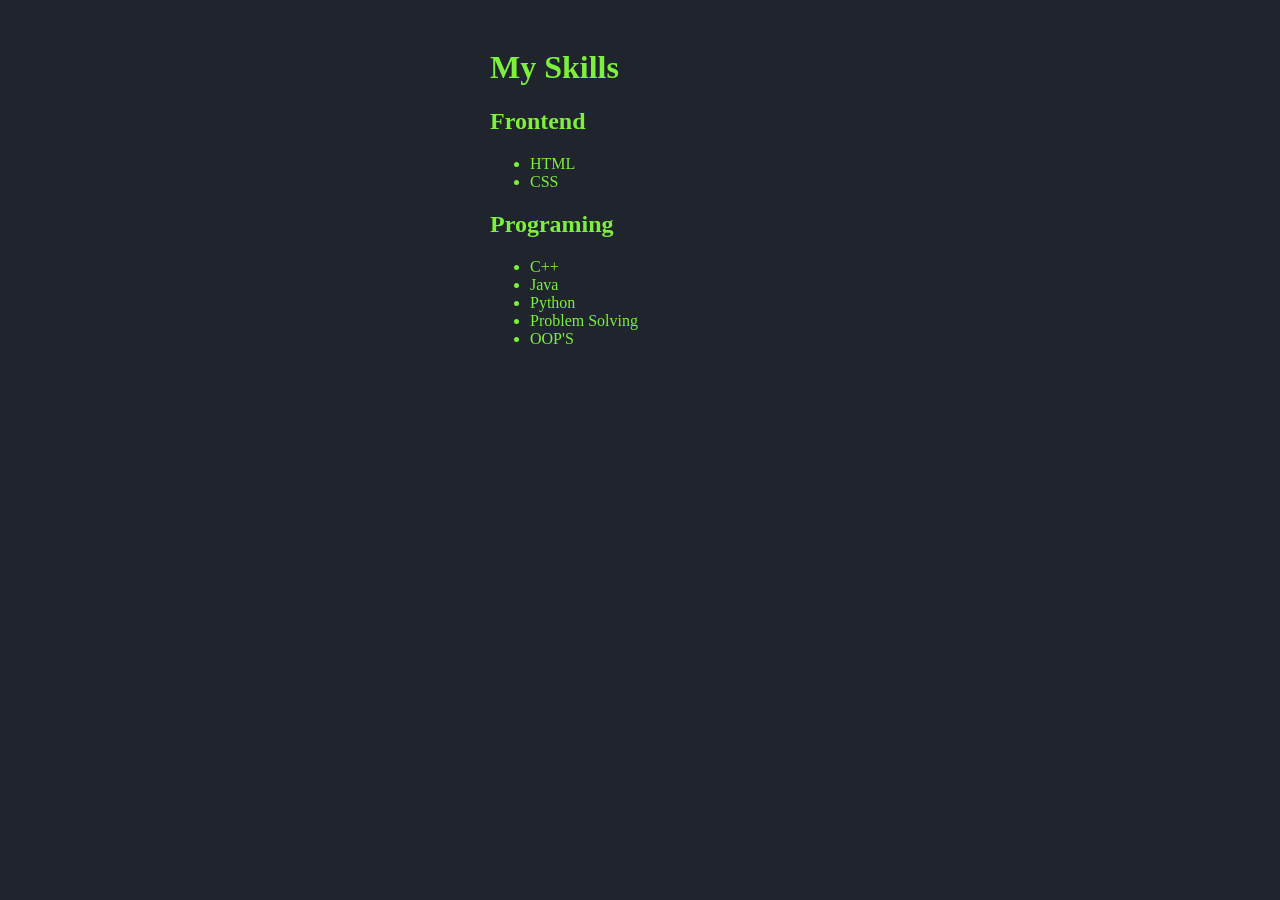
==== skill.html @ 289a408a "First Commit" ====
<!DOCTYPE html>
<html lang="en">
<head>
    <meta charset="UTF-8">
    <meta name="viewport" content="width=device-width, initial-scale=1.0">
    <title>Document</title>
    <link rel="stylesheet" href="./skill.css">
</head>
<body>
    <div class="anim">
        <div class="bar" style="--i:1;"></div>
        <div class="bar" style="--i:2;"></div>
        <div class="bar" style="--i:3;"></div>
        <div class="bar" style="--i:4;"></div>
        <div class="bar" style="--i:5;"></div>
        <div class="bar" style="--i:6;"></div>
        <div class="bar" style="--i:7;"></div>
    </div>
   
    <div class="skill">
         <h1> My Skills </h1>
        <h2> Frontend </h2>
        <ul> 
            <li> HTML</li>
            <li> CSS </li>
        </ul>
        <h2> Programing</h2>
        <ul> 
            <li> C++</li>
            <li>Java</li>
            <li> Python </li>
            <li> Problem Solving </li>
            <li>OOP'S</li>
        </ul>
    </div>
</body>
</html>
---- skill.css ----
.skill{
    display: block;
    width: 300px;
    margin: auto;
    padding: 20px;
    color: #7cf03d;
    visibility: hidden;
    opacity: 0;
    animation: display 1.5s linear forwards;
    animation-delay: 1.4s
}
@keyframes display{
    100%{
        visibility: visible;
        opacity: 1;
    }
}
.anim{
    top: 0;
    left: 0;
    position: absolute;
    height:100%;
    width: 100%;
    flex-direction: column;
    z-index: -1;
    display: flex;
}
.anim .bar{
    width: 100%;
    height: 16.6%;
    background: #1f242d;
    transform: translatex(-100%);
    animation: show .5s ease-in-out forwards;
    animation-delay: calc(.1s * var(--i));
}
@keyframes show{
    100%{
        transform: translatex(0%);
    }
}
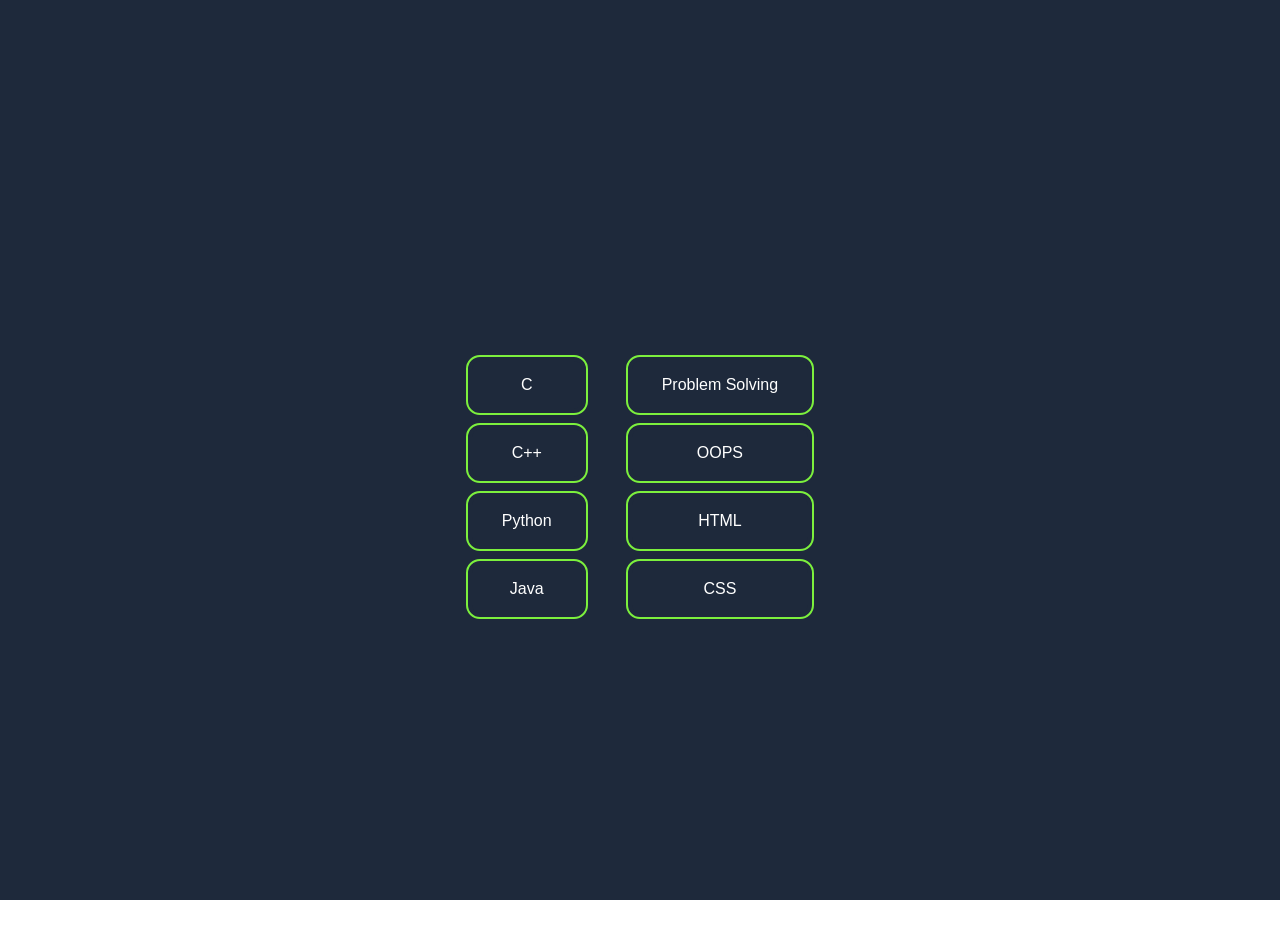
==== commit f4d77bfb: "Add files via upload" ====
--- a/skill.html
+++ b/skill.html
@@ -1,37 +1,40 @@
-<!DOCTYPE html>
-<html lang="en">
-<head>
-    <meta charset="UTF-8">
-    <meta name="viewport" content="width=device-width, initial-scale=1.0">
-    <title>Document</title>
-    <link rel="stylesheet" href="./skill.css">
-</head>
-<body>
-    <div class="anim">
-        <div class="bar" style="--i:1;"></div>
-        <div class="bar" style="--i:2;"></div>
-        <div class="bar" style="--i:3;"></div>
-        <div class="bar" style="--i:4;"></div>
-        <div class="bar" style="--i:5;"></div>
-        <div class="bar" style="--i:6;"></div>
-        <div class="bar" style="--i:7;"></div>
-    </div>
-   
-    <div class="skill">
-         <h1> My Skills </h1>
-        <h2> Frontend </h2>
-        <ul> 
-            <li> HTML</li>
-            <li> CSS </li>
-        </ul>
-        <h2> Programing</h2>
-        <ul> 
-            <li> C++</li>
-            <li>Java</li>
-            <li> Python </li>
-            <li> Problem Solving </li>
-            <li>OOP'S</li>
-        </ul>
-    </div>
-</body>
+<!DOCTYPE html>
+<html lang="en">
+<head>
+    <meta charset="UTF-8">
+    <meta name="viewport" content="width=device-width, initial-scale=1.0">
+    <title>Document</title>
+    <link rel="stylesheet" href="./skill.css">
+</head>
+<body>
+    <div class="anim">
+        <div class="bar" style="--i:1;"></div>
+        <div class="bar" style="--i:2;"></div>
+        <div class="bar" style="--i:3;"></div>
+        <div class="bar" style="--i:4;"></div>
+        <div class="bar" style="--i:5;"></div>
+        <div class="bar" style="--i:6;"></div>
+        <div class="bar" style="--i:7;"></div>
+    </div>
+   
+    
+    <h1> My Skills</h1>
+     <section class="main">
+        
+        <div class="skil">
+            <div class="pro"> C</div>
+            <div class="pro"> C++</div>
+            <div class="pro"> Python</div>
+            <div class="pro"> Java</div>
+        </div>
+        <div class="skil">
+            <div class="pro"> Problem Solving</div>
+            <div class="pro"> OOPS</div>
+            <div class="pro"> HTML </div>
+            <div class="pro"> CSS </div>
+        </div>
+    </section>
+
+
+</body>
 </html>
--- a/skill.css
+++ b/skill.css
@@ -1,40 +1,97 @@
-.skill{
-    display: block;
-    width: 300px;
-    margin: auto;
-    padding: 20px;
-    color: #7cf03d;
-    visibility: hidden;
-    opacity: 0;
-    animation: display 1.5s linear forwards;
-    animation-delay: 1.4s
-}
-@keyframes display{
-    100%{
-        visibility: visible;
-        opacity: 1;
-    }
-}
-.anim{
-    top: 0;
-    left: 0;
-    position: absolute;
-    height:100%;
-    width: 100%;
-    flex-direction: column;
-    z-index: -1;
-    display: flex;
-}
-.anim .bar{
-    width: 100%;
-    height: 16.6%;
-    background: #1f242d;
-    transform: translatex(-100%);
-    animation: show .5s ease-in-out forwards;
-    animation-delay: calc(.1s * var(--i));
-}
-@keyframes show{
-    100%{
-        transform: translatex(0%);
-    }
-}+
+h1{
+    text-align: center;
+    color: #7cf03d;
+    visibility: hidden;
+    opacity: 0;
+    animation: display 1.5s linear forwards;
+    animation-delay: 1.4s
+}
+@keyframes display{
+    100%{
+        visibility: visible;
+        opacity: 1;
+    }
+}
+.anim{
+    position: absolute;
+    top: 0;
+    left: 0;
+    height: 100%;
+    width: 100%;
+    display: flex;
+    flex-direction: column;
+    z-index: 0;
+}
+
+.anim .bar{
+    width: 100%;
+    height: calc(100% / 7);  
+    background: #1e293b;
+
+    transform: translateX(-100%);
+
+    animation: show 0.5s ease-in-out forwards;
+    animation-delay: calc(0.1s * var(--i));
+}
+
+@keyframes show{
+    0%{
+        transform: translateX(-100%);
+    }
+    100%{
+        transform: translateX(0%);
+    }
+}
+*{
+    margin: 0;
+    padding: 0;
+    box-sizing: border-box;
+    font-family: Arial, sans-serif;
+}
+
+.main{
+    height: 100vh;
+    display: flex;
+    justify-content: center;
+    align-items: center;
+    gap: 50px;
+
+    background: transparent; 
+    position: relative;
+    z-index: 1;
+}
+
+.skil{
+    display: flex;
+    flex-direction: column;
+    gap: 20px;
+    visibility: hidden;
+    opacity: 0;
+    animation: display 1.5s linear forwards;
+    animation-delay: 1.6s
+}
+@keyframes display{
+    100%{
+        visibility: visible;
+        opacity: 1;
+    }
+}
+
+.pro{
+    padding: 15px 30px;
+    background: #1e293b;
+    color: white;
+    border-radius: 8px;
+    text-align: center;
+    cursor: pointer;
+    transition: all 0.3s ease;
+     outline: 2px solid #7cf03d; 
+    outline-offset: 4px; 
+}
+.pro:hover{
+    transform: scale(1.1);
+    background: #7cf03d;
+    color: #0f172a;
+    box-shadow: 0 0 15px #7cf03d;
+}
